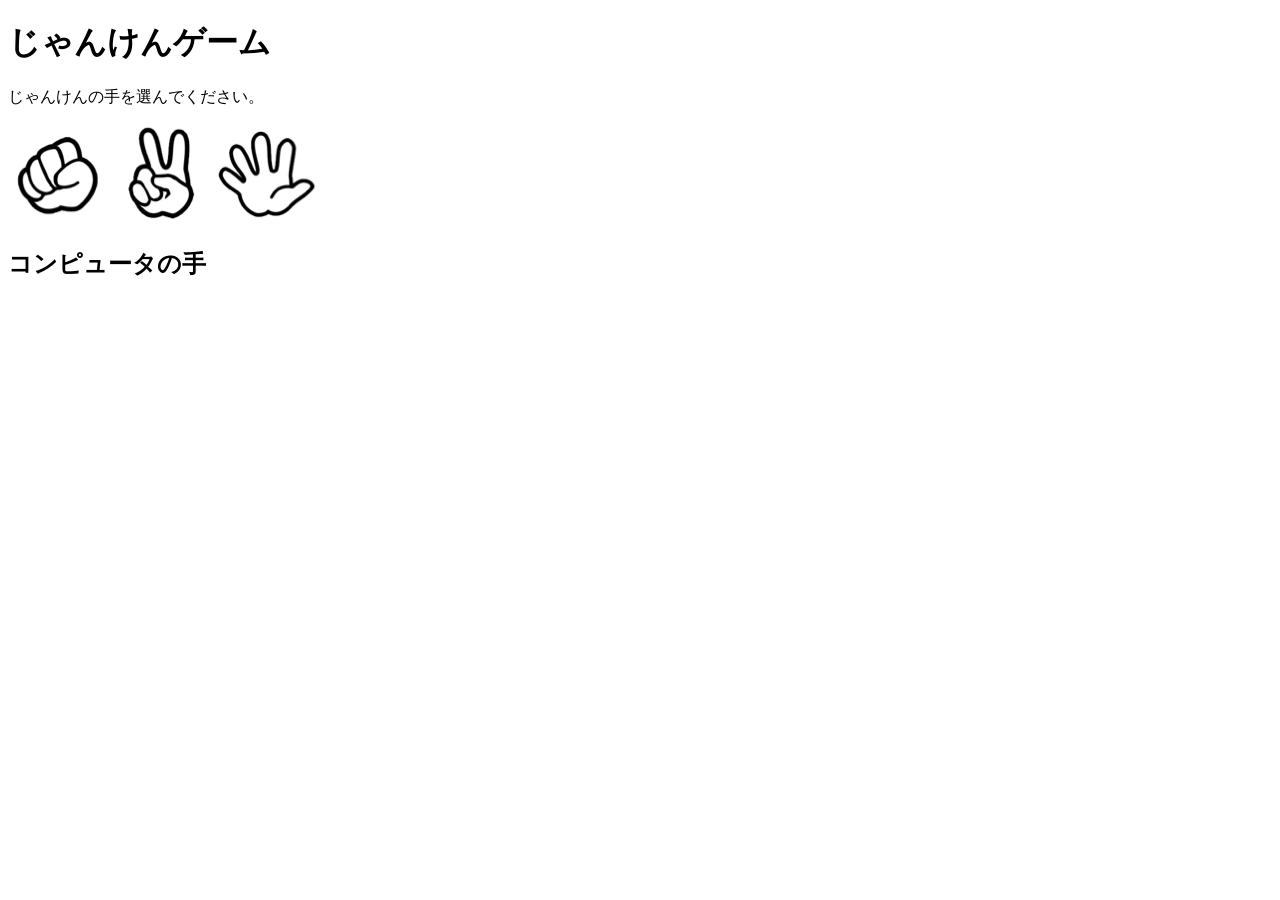
==== プログラムを作ろう/じゃんけん.html @ 1bb39b08 "じゃんけんゲーム作成(途中)" ====
<!DOCTYPE html>
<html lang="ja">
<head>
    <meta charset="UTF-8">
    <meta name="viewport" content="width=device-width, initial-scale=1.0">
    <title>じゃんけんゲーム</title>
    <!--
    まずはじゃんけんゲームに必要な工程をリストアップします。
    １．ユーザーがじゃんけんの手を選ぶ
    ２．コンピュータがじゃんけんの手をランダムに選ぶ
    ３．ユーザーとコンピュータの手を比較して勝敗を判定する
    ４．勝敗の結果を表示する
    ５．もう一度プレイするかどうかをユーザーに尋ねる
    ６．ユーザーがもう一度プレイする場合は、１に戻る。
    ７．ユーザーがもう一度プレイしない場合は、ゲームを終了する
    ８．ゲーム終了時に、ユーザーの勝敗の統計を表示する
    ９．ゲーム終了時に、統計を保存する
    -->
</head>
<body>
    <!-- 
    １．ユーザーが手を選ぶ
    ※画像/gu.png、画像/ch.png、画像/pa.pngの３つの画像を用意して、ボタンの代わりに画像をクリックして手を選ぶようにすることもできます。
    ※idの名前はローマ字で統一する。gu,ch,paの３つのidを用意する。
    -->
    <div id="userchoice">
        <h1>じゃんけんゲーム</h1>
        <p>じゃんけんの手を選んでください。</p>
        <img src="画像/gu.png" alt="グー" id="gu" onclick="playGame('グー')">
        <img src="画像/ch.png" alt="チョキ" id="ch" onclick="playGame('チョキ')">
        <img src="画像/pa.png" alt="パー" id="pa" onclick="playGame('パー')">
    </div>
    <!-- 
    ２．コンピュータがランダムで手を選ぶ
    -->
    <div id="computerchoice">
        <h2>コンピュータの手</h2>
        <p id="computerhand"></p>
    </div>

    <script>
        //３．ユーザーとコンピュータの手を比較して勝敗を判定する
        function playGame(userHand) {
            // コンピュータがランダムで手を選ぶ
            const hands = ['グー', 'チョキ', 'パー'];
            const computerHand = hands[Math.floor(Math.random() * hands.length)];
            // コンピュータの手を表示する
            document.getElementById('computerhand').textContent = computerHand;

            // 勝敗を判定する
            let result;
            if (userHand === computerHand) {
                result = '引き分け';
            } else if (
                (userHand === 'グー' && computerHand === 'チョキ') ||
                (userHand === 'チョキ' && computerHand === 'パー') ||
                (userHand === 'パー' && computerHand === 'グー')
            ) {
                result = 'あなたの勝ち';
            } else {
                result = 'コンピュータの勝ち';
            }

            // 勝敗の結果を表示する
            alert(result);
        }

        //５．もう一度プレイするかどうかをユーザーに尋ねる
        function askToPlayAgain() {
            const playAgain = confirm('もう一度プレイしますか？');
            if (playAgain) {
                // ６．もう一度プレイする場合は、コンピュータの手をリセットして、ユーザーが手を選ぶ画面に戻る
                document.getElementById('computerhand').textContent = '';
            } else {
                // ７．ユーザーがもう一度プレイしない場合は、ゲームを終了する
                // ８．ゲーム終了時に、ユーザーの勝敗の統計を表示する
                alert('ゲームを終了します。');
            }
        }

    </script>
</body>
</html>
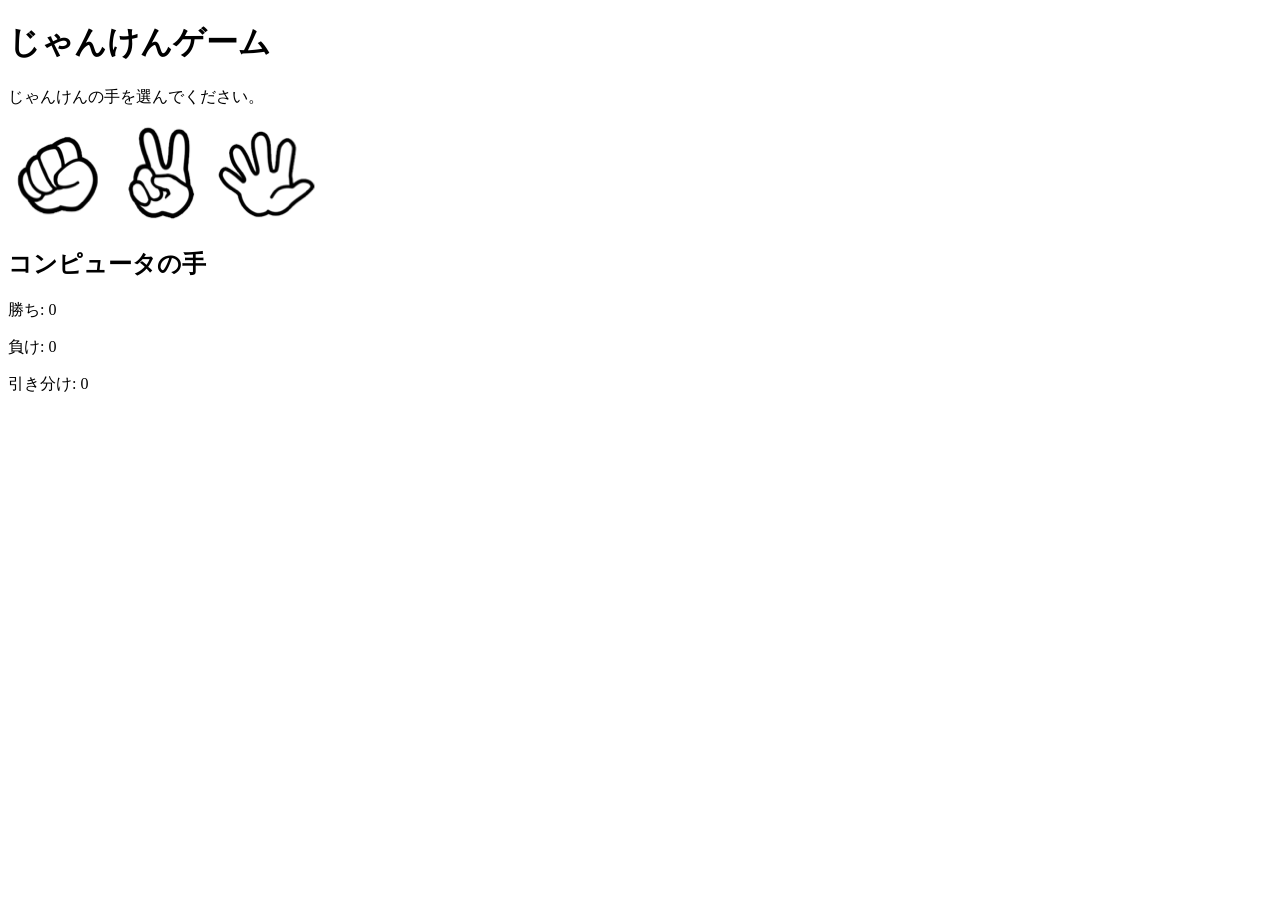
==== commit c42b5f37: "じゃんけんゲーム作成完了(仮)" ====
--- a/プログラムを作ろう/じゃんけん.html
+++ b/プログラムを作ろう/じゃんけん.html
@@ -36,6 +36,18 @@
     <div id="computerchoice">
         <h2>コンピュータの手</h2>
         <p id="computerhand"></p>
+        <!-- コンピュータの手の画像を表示する -->
+        <div id="computerhandimage"></div>
+    </div>
+
+    <!-- 勝敗を表示する -->
+    <div id="result"></div>
+
+    <!-- 勝敗の数を表示する -->
+    <div id="statistics">
+        <p>勝ち: <span id="wins">0</span></p>
+        <p>負け: <span id="losses">0</span></p>
+        <p>引き分け: <span id="draws">0</span></p>
     </div>
 
     <script>
@@ -44,8 +56,18 @@
             // コンピュータがランダムで手を選ぶ
             const hands = ['グー', 'チョキ', 'パー'];
             const computerHand = hands[Math.floor(Math.random() * hands.length)];
+            //画像の配列を作成する
+            const handImages = {
+                'グー': 'gu.png',
+                'チョキ': 'ch.png',
+                'パー': 'pa.png'
+            };
+            // コンピュータの手の画像を表示する
+            const computerHandImage = handImages[computerHand];
             // コンピュータの手を表示する
             document.getElementById('computerhand').textContent = computerHand;
+            //コンピュータの手の画像を表示する
+            document.getElementById('computerhandimage').innerHTML = `<img src="画像/${computerHandImage}" alt="${computerHand}">`;
 
             // 勝敗を判定する
             let result;
@@ -62,12 +84,22 @@
             }
 
             // 勝敗の結果を表示する
-            alert(result);
+            document.getElementById('result').textContent = result;
+
+            // 勝敗の数を更新する
+            if (result === 'あなたの勝ち') {
+                document.getElementById('wins').textContent++;
+            } else if (result === 'コンピュータの勝ち') {
+                document.getElementById('losses').textContent++;
+            } else {
+                document.getElementById('draws').textContent++;
+            }
         }
 
         //５．もう一度プレイするかどうかをユーザーに尋ねる
         function askToPlayAgain() {
-            const playAgain = confirm('もう一度プレイしますか？');
+            const playAgain = confirm(result + 'もう一度プレイしますか？');
+            //confirm()は、ユーザーに「OK」または「キャンセル」の選択肢を提示するダイアログボックスを表示し、ユーザーが「OK」をクリックした場合はtrueを返し、「キャンセル」をクリックした場合はfalseを返します。
             if (playAgain) {
                 // ６．もう一度プレイする場合は、コンピュータの手をリセットして、ユーザーが手を選ぶ画面に戻る
                 document.getElementById('computerhand').textContent = '';
